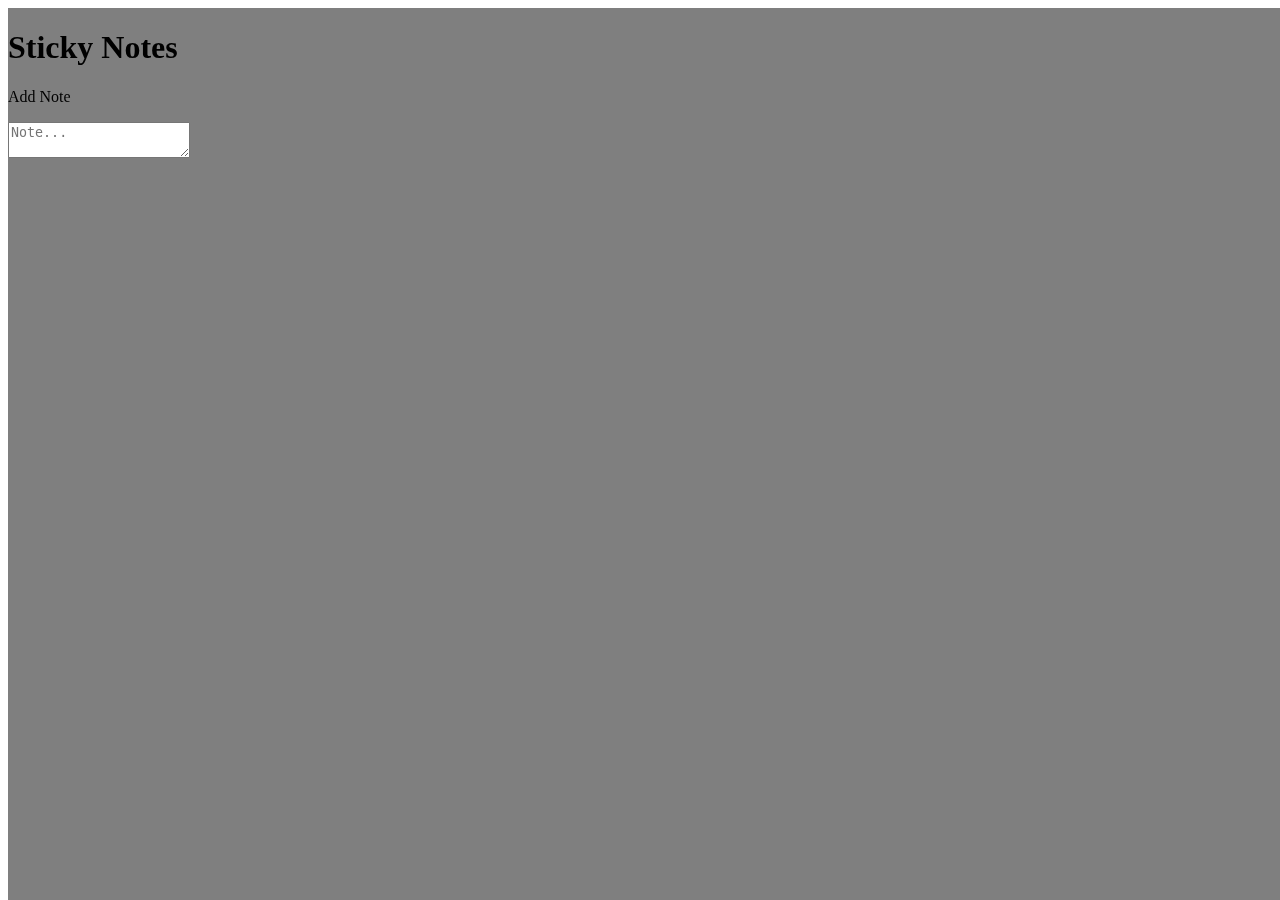
==== ChallangeWeek02/StickyNotes/index.html @ f608c80d "StickyNotes-HTML-CSS-Writed." ====
<!DOCTYPE html>
<html lang="en">
<head>
    <meta charset="UTF-8">
    <meta http-equiv="X-UA-Compatible" content="IE=edge">
    <meta name="viewport" content="width=, initial-scale=1.0">
    <title>Document</title>
    <link rel="stylesheet" href="style/style.css">
</head>
<body>
    <section class="main">
        <div class="inner_modal">
        <div class="header">
          <div class="header_left">
            <h1>
                <i></i>
                Sticky Notes
            </h1>
          </div>
          <div class="header_right">
            <div class="add_button">
                <p>Add Note</p>
            </div>
        </div>
        </div>
        <div class="note_box">
            <div class="icon">

            </div>
            <textarea placeholder="Note..." name="" id="" ></textarea>
        </div>
        </div>
    </section>
</body>
</html>
---- ChallangeWeek02/StickyNotes/style/style.css ----
.body { 
    background-color: rgba(198, 140, 83, 0.66);

}
.main { 
    position: fixed;
    z-index: 1;
    width: 100%;
    min-height: 100vh;
    background-color: rgba(0, 0, 0, 0.5);
}
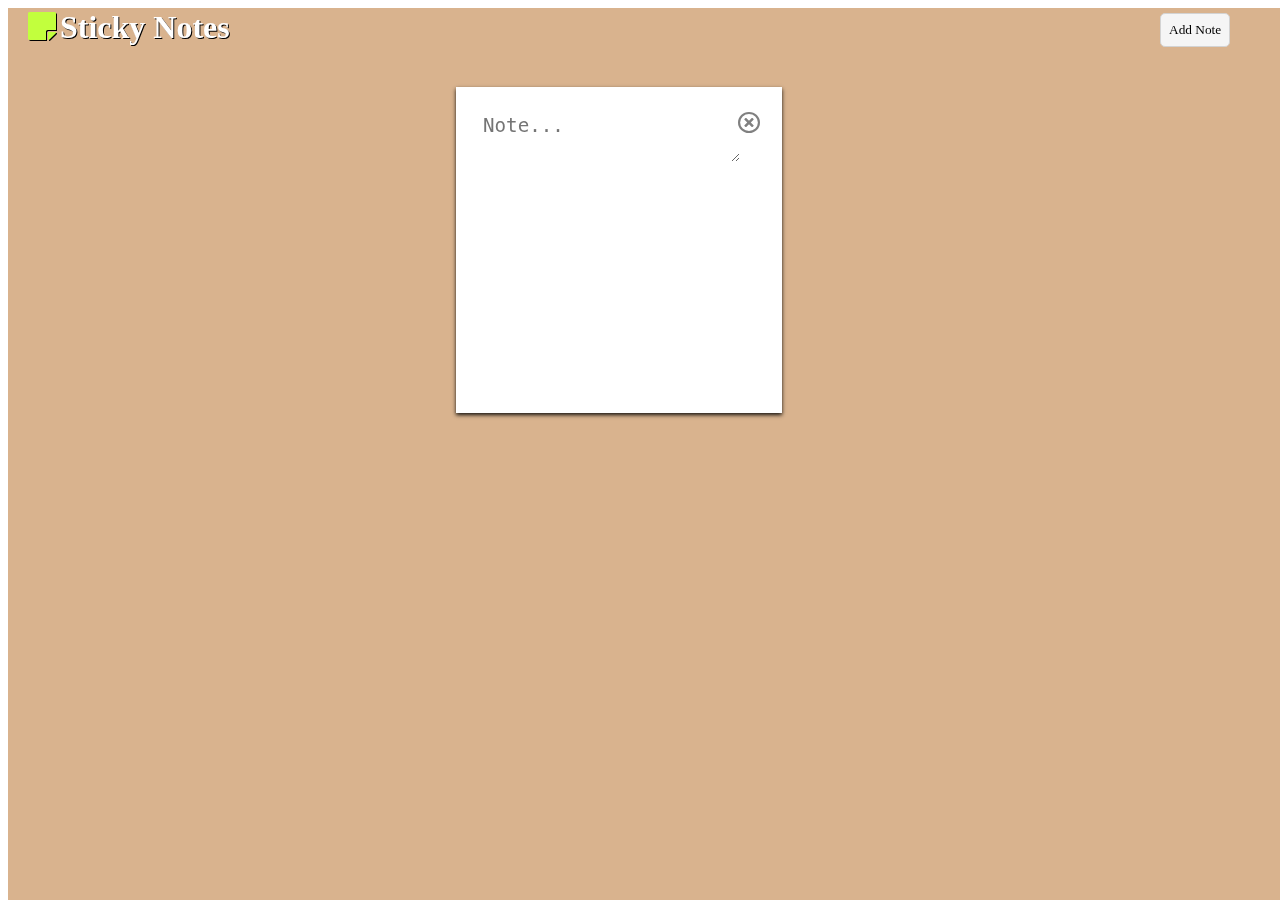
==== commit 8397b036: "sticky-notes-complited" ====
--- a/ChallangeWeek02/StickyNotes/index.html
+++ b/ChallangeWeek02/StickyNotes/index.html
@@ -4,7 +4,8 @@
     <meta charset="UTF-8">
     <meta http-equiv="X-UA-Compatible" content="IE=edge">
     <meta name="viewport" content="width=, initial-scale=1.0">
-    <title>Document</title>
+    <link rel="stylesheet" href="https://cdnjs.cloudflare.com/ajax/libs/font-awesome/5.15.3/css/all.min.css">
+    <link rel="stylesheet" href="path/to/font-awesome/css/font-awesome.min.css">
     <link rel="stylesheet" href="style/style.css">
 </head>
 <body>
@@ -12,24 +13,23 @@
         <div class="inner_modal">
         <div class="header">
           <div class="header_left">
+            <i class="fas fa-sticky-note"></i>
             <h1>
-                <i></i>
                 Sticky Notes
             </h1>
           </div>
           <div class="header_right">
             <div class="add_button">
-                <p>Add Note</p>
+                <button class="btn">Add Note</button>
             </div>
         </div>
         </div>
         <div class="note_box">
-            <div class="icon">
-
-            </div>
             <textarea placeholder="Note..." name="" id="" ></textarea>
+            <i class="far fa-times-circle"></i>
         </div>
         </div>
     </section>
+    <script src="js/app.js"></script>
 </body>
 </html>--- a/ChallangeWeek02/StickyNotes/style/style.css
+++ b/ChallangeWeek02/StickyNotes/style/style.css
@@ -1,12 +1,81 @@
-.body { 
-    background-color: rgba(198, 140, 83, 0.66);
 
-}
 .main { 
     position: fixed;
     z-index: 1;
     width: 100%;
     min-height: 100vh;
-    background-color: rgba(0, 0, 0, 0.5);
+    background-color: #c68c53a8;
+
 }
 
+
+.header_left { 
+    text-shadow: 1px 1px black;
+    font-family: 'Architects Daughter', cursive;
+    color: white;
+    margin-left: 20px;
+    margin-top: -20px;
+}
+.header_left i { 
+    color: #c2ff3d;
+    font-size: 2em;
+    display: inline-block;
+
+}
+
+.header_left h1 { 
+    display: inline-block;
+    font-size: 2em;
+
+}
+
+.header_right  {
+    font-family: 'Architects Daughter', cursive;
+    box-sizing: border-box;
+    margin-top: -55px;
+    margin-left: 90%;
+
+
+}
+
+.header_right button { 
+    padding: 8px;
+    outline: none;
+    cursor: pointer;
+    font-family: inherit;
+    border-radius: 5px;
+    background: whitesmoke;
+    border: 1px solid lightgray;
+}
+
+
+.note_box { 
+    width: 276px;
+    height: 276px;
+    padding: 25px;
+    outline: none;
+    resize: none;
+    font-size: 1.5rem;
+    font-family: inherit;
+    box-shadow: 0px 2px 4px 0px rgb(0 0 0 / 90%);
+    background-color: white;
+    margin-left: 35%;
+    margin-top:40px;
+}
+
+.note_box i { 
+    position: absolute;
+    left: 57%;
+    font-size: 1.4rem;
+    color: gray;
+    cursor: pointer;
+    transition: 1s ease-in-out;
+}
+
+.note_box textarea { 
+  border: none;
+  font-size: 0.8em;
+}
+
+
+
